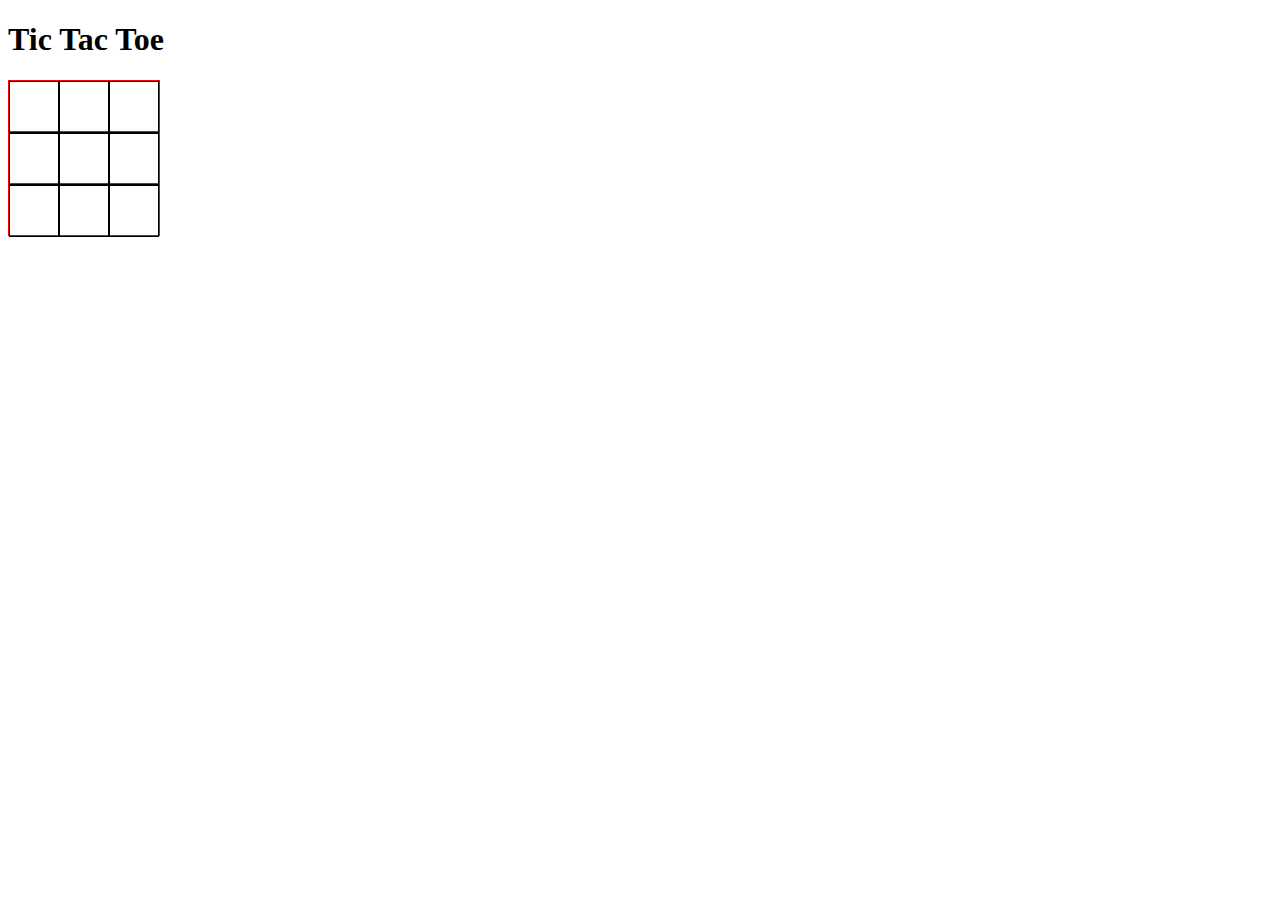
==== index.html @ 7809078b "Sets up initial game layout" ====
<!DOCTYPE html>
<html lang="en">
<head>
    <meta charset="UTF-8">
    <link rel="stylesheet" href="./CSS/styles.css">
    <title>Tic Tac Toe</title>
</head>
<body>
    <h1>Tic Tac Toe</h1>
    <div id="game-space"></div>
</body>
<script src="./javaScript/script.js"></script>
</html>
---- CSS/styles.css ----
#game-space {
    display: block;
    
}
.game-row {
    height: 50px;
    width: 150px;
    border: 1.5px solid red;
    display: flex;
    flex-direction: row;
}

.game-cell {
    height: 50px;
    width: 50px;
    border: 1.5px solid black;
    
}
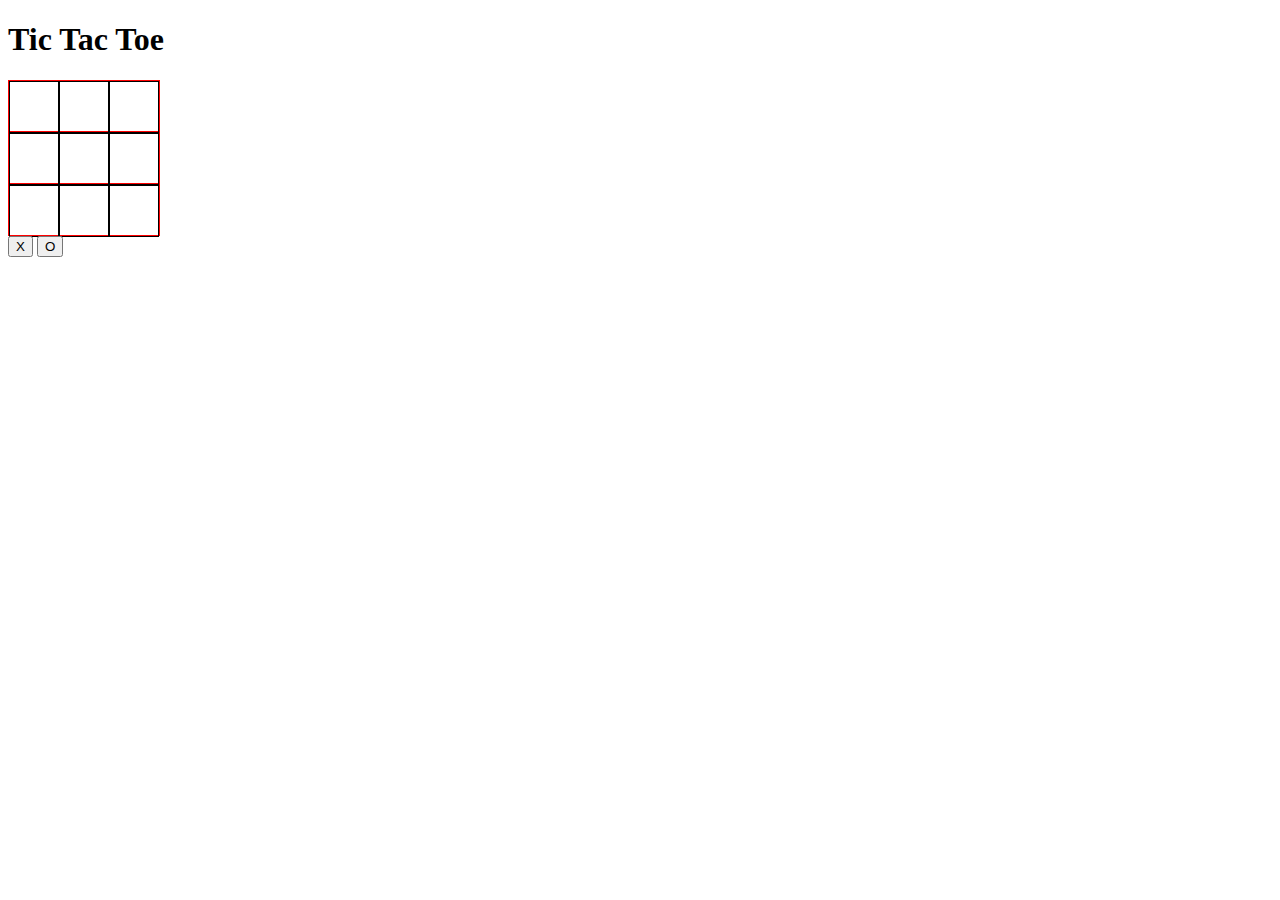
==== commit e718c558: "ineffectivly attempts to display marker" ====
--- a/index.html
+++ b/index.html
@@ -8,6 +8,10 @@
 <body>
     <h1>Tic Tac Toe</h1>
     <div id="game-space"></div>
+    <div class="button-container">
+        <button id="x-button" class="marker-button" value="X">X</button>
+        <button id="o-button" class="marker-button" value="O">O</button>
+    </div>
 </body>
 <script src="./javaScript/script.js"></script>
 </html>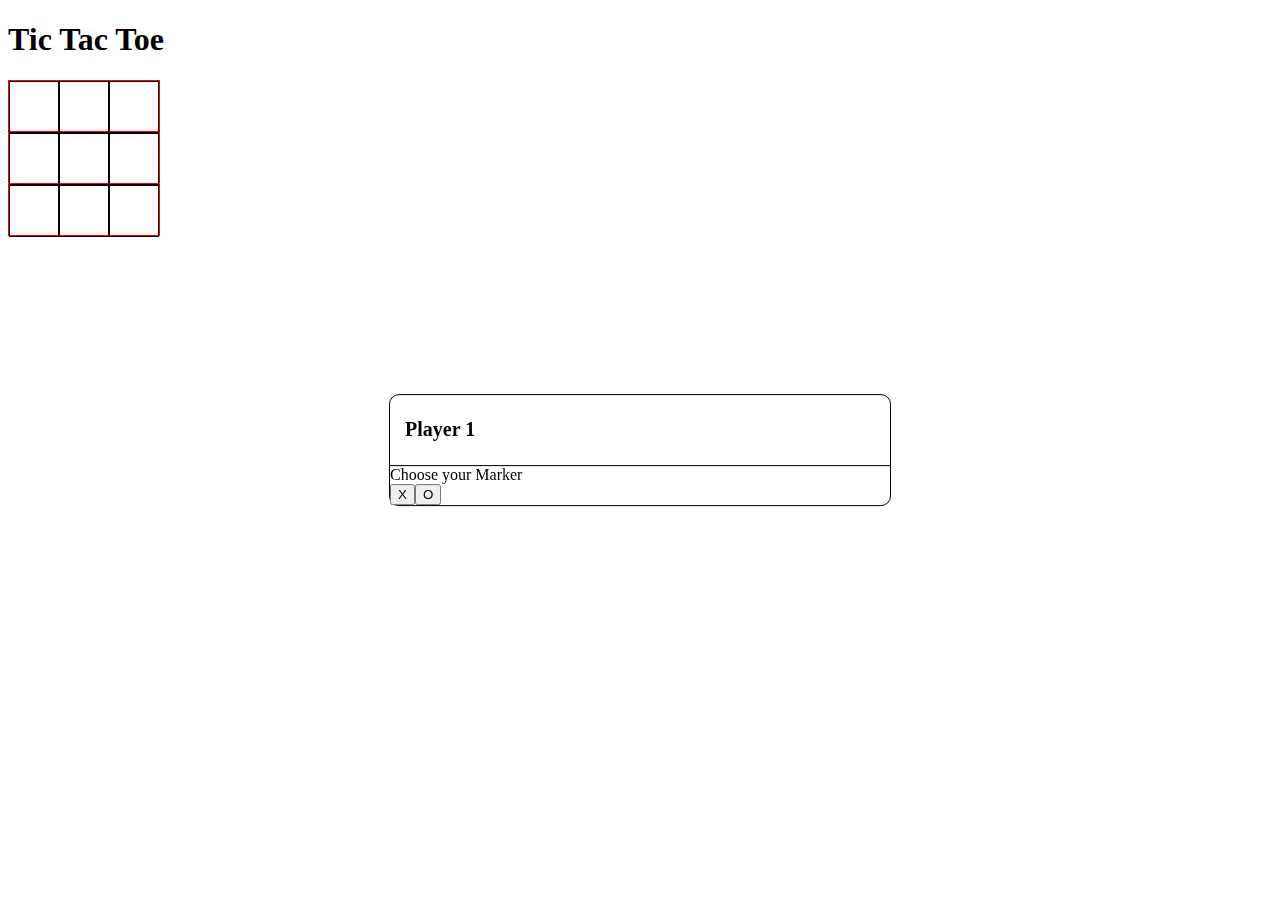
==== commit 90ad1fc8: "reorganize startup and buttons" ====
--- a/index.html
+++ b/index.html
@@ -7,10 +7,12 @@
 </head>
 <body>
     <h1>Tic Tac Toe</h1>
+    <div id="player-popup"></div>
+    <div id="popup-overlay"></div>
     <div id="game-space"></div>
-    <div class="button-container">
-        <button id="x-button" class="marker-button" value="X">X</button>
-        <button id="o-button" class="marker-button" value="O">O</button>
+    <!-- <div class="button-container">
+        <button id="x-button" class="marker-button" onclick="playerFactory()" value="X">X</button>
+        <button id="o-button" class="marker-button" onclick="playerFactory()" value="O">O</button> -->
     </div>
 </body>
 <script src="./javaScript/script.js"></script>
--- a/CSS/styles.css
+++ b/CSS/styles.css
@@ -1,3 +1,29 @@
+#popup-window {
+    position: fixed;
+    top: 50%;
+    left: 50%;
+    transform: translate(-50%, -50%);
+    border: 1px solid black;
+    border-radius: 10px;
+    z-index: 10;
+    background-color: white;
+    width: 500px;
+    max-width: 80%;
+}
+
+#popup-header {
+    padding: 10px 15px;
+    display: flex;
+    justify-content: space-between;
+    align-items: center;
+    border-bottom: 1px solid black;
+}
+
+#popup-title {
+    font-size: 1.25rem;
+    font-weight: bold;
+}
+
 #game-space {
     display: block;
     
@@ -14,5 +40,11 @@
     height: 50px;
     width: 50px;
     border: 1.5px solid black;
-    
+    display: flex;
+    justify-content: center;
+    align-items: center;
+}
+
+.X {
+    color: red;
 }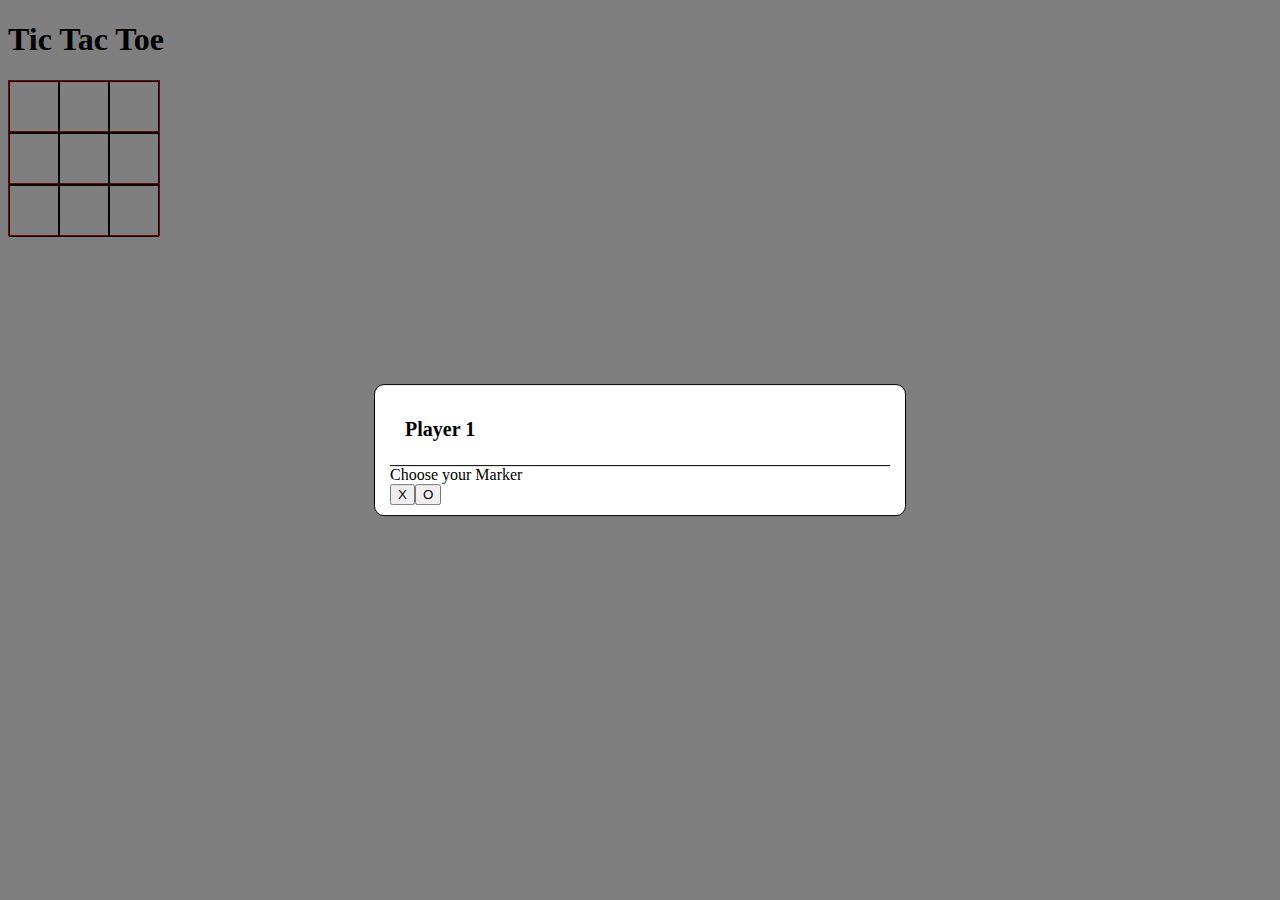
==== commit 0ea3352f: "deactivate player buttons on click" ====
--- a/index.html
+++ b/index.html
@@ -8,7 +8,7 @@
 <body>
     <h1>Tic Tac Toe</h1>
     <div id="player-popup"></div>
-    <div id="popup-overlay"></div>
+    <div class="active" id="popup-overlay"></div>
     <div id="game-space"></div>
     <!-- <div class="button-container">
         <button id="x-button" class="marker-button" onclick="playerFactory()" value="X">X</button>
--- a/CSS/styles.css
+++ b/CSS/styles.css
@@ -2,13 +2,21 @@
     position: fixed;
     top: 50%;
     left: 50%;
-    transform: translate(-50%, -50%);
+    transform: translate(-50%, -50%) scale(0);
     border: 1px solid black;
     border-radius: 10px;
     z-index: 10;
     background-color: white;
     width: 500px;
     max-width: 80%;
+    padding: 10px 15px;
+    transition: 200ms ease-in-out;
+   
+}
+
+#popup-window.active {
+    transform: translate(-50%, -50%) scale(1);
+
 }
 
 #popup-header {
@@ -22,6 +30,46 @@
 #popup-title {
     font-size: 1.25rem;
     font-weight: bold;
+    
+}
+
+.marker-button {
+    cursor: pointer;
+
+   
+    
+}
+
+
+
+#x-button.active,
+#o-button.active {
+    background: #e5e5e5;
+    -webkit-box-shadow: inset 0px 0px 5px #c1c1c1;
+     -moz-box-shadow: inset 0px 0px 5px #c1c1c1;
+          box-shadow: inset 0px 0px 5px #c1c1c1;
+   outline: none;
+   pointer-events: none;
+
+}
+
+#popup-overlay {
+    position: fixed;
+    /*opacity: 0;*/
+    top: 0;
+    left: 0;
+    right: 0;
+    bottom: 0;
+    background-color: rgba(0,0,0, .5);
+    pointer-events: none;
+    transition: 200ms ease-in-out;
+    opacity: 0;
+    
+}
+
+#popup-overlay.active {
+    opacity: 1;
+    pointer-events: all;
 }
 
 #game-space {
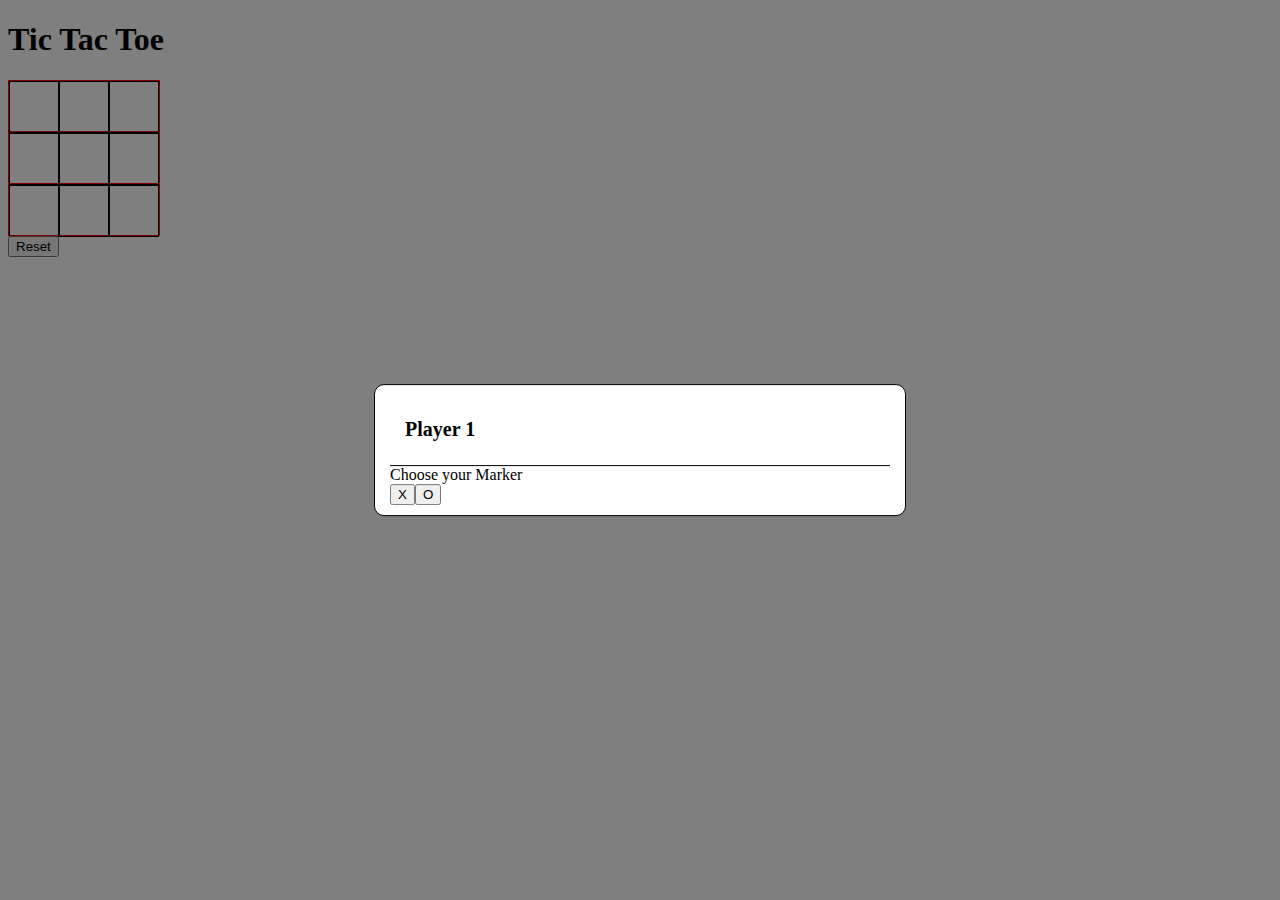
==== commit 4605666c: "add conditions for draw and existing markers and rest button" ====
--- a/index.html
+++ b/index.html
@@ -10,9 +10,7 @@
     <div id="player-popup"></div>
     <div class="active" id="popup-overlay"></div>
     <div id="game-space"></div>
-    <!-- <div class="button-container">
-        <button id="x-button" class="marker-button" onclick="playerFactory()" value="X">X</button>
-        <button id="o-button" class="marker-button" onclick="playerFactory()" value="O">O</button> -->
+    <div id="button-container">
     </div>
 </body>
 <script src="./javaScript/script.js"></script>
--- a/CSS/styles.css
+++ b/CSS/styles.css
@@ -93,6 +93,6 @@
     align-items: center;
 }
 
-.X {
+.game-board-mark {
     color: red;
 }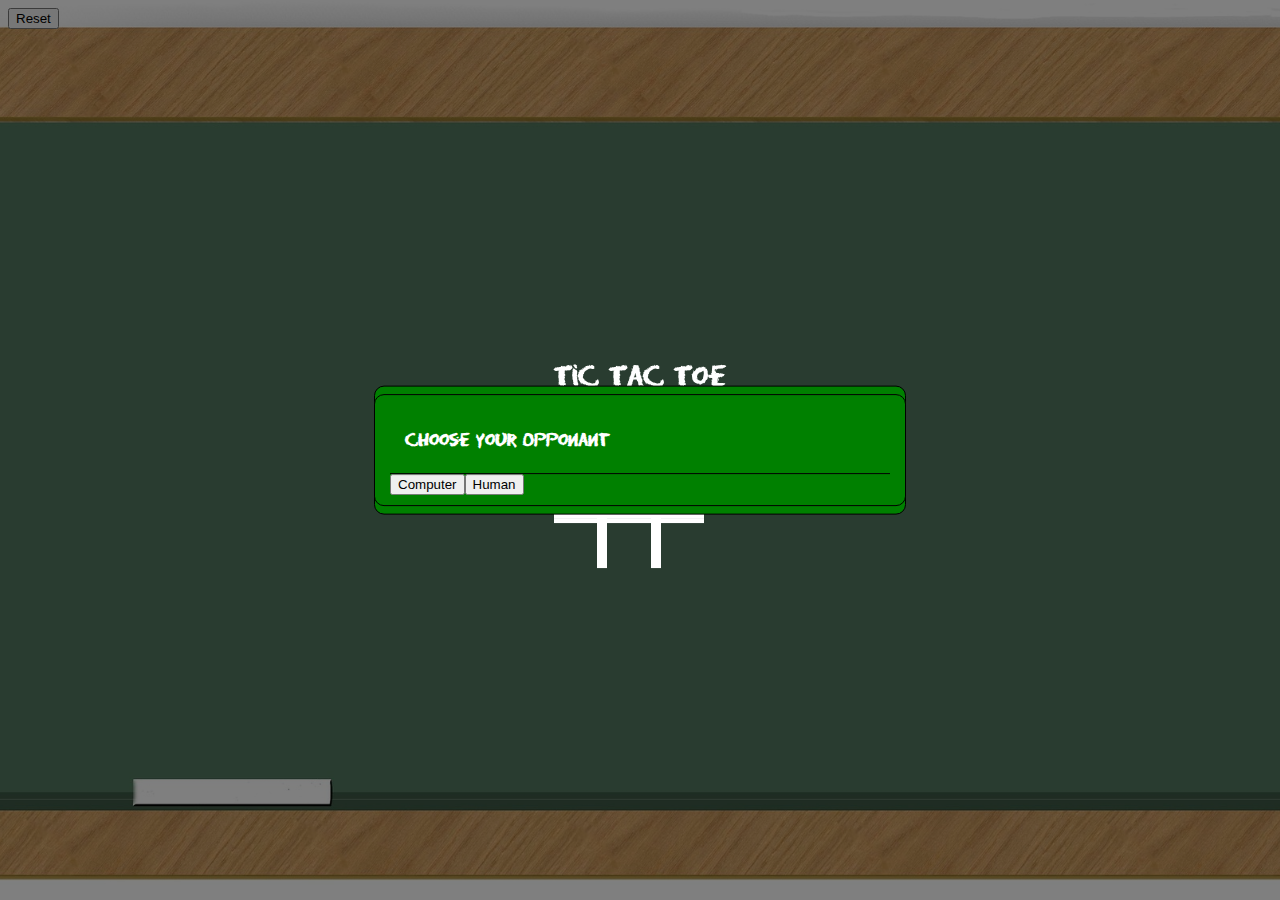
==== commit b9a836d8: "add background and text styles" ====
--- a/index.html
+++ b/index.html
@@ -2,14 +2,14 @@
 <html lang="en">
 <head>
     <meta charset="UTF-8">
-    <link rel="stylesheet" href="./CSS/styles.css">
+    <link rel="stylesheet" href="./CSS/stylesheet.css">
     <title>Tic Tac Toe</title>
 </head>
 <body>
-    <h1>Tic Tac Toe</h1>
+    
     <div id="player-popup"></div>
     <div class="active" id="popup-overlay"></div>
-    <div id="game-space"></div>
+    <div id="game-space"><h1>Tic Tac Toe</h1></div>
     <div id="button-container">
     </div>
 </body>
--- a/CSS/stylesheet.css
+++ b/CSS/stylesheet.css
@@ -0,0 +1,197 @@
+@font-face {
+    font-family: 'eraserdust';
+    src: url('../fonts/eraserdust-p70d-webfont.woff2') format('woff2'),
+         url('../fonts/eraserdust-p70d-webfont.woff') format('woff');
+    font-weight: normal;
+    font-style: normal;
+
+}
+
+html { 
+    background: url(./assets/chalkboard-gd37853cc6_1920.jpg) no-repeat center center fixed; 
+    -webkit-background-size: cover;
+    -moz-background-size: cover;
+    -o-background-size: cover;
+    background-size: cover;
+    font-family: 'eraserdust';
+    color: white
+  }
+
+#op-popup-window {
+    position: fixed;
+    top: 50%;
+    left: 50%;
+    transform: translate(-50%, -50%) scale(0);
+    border: 1px solid black;
+    border-radius: 10px;
+    z-index: 11;
+    background-color: white;
+    width: 500px;
+    max-width: 80%;
+    padding: 10px 15px;
+    transition: 200ms ease-in-out;
+   
+}
+
+#op-popup-window.active {
+    transform: translate(-50%, -50%) scale(1);
+    background-color: green;
+
+
+}
+
+#popup-window {
+    position: fixed;
+    top: 50%;
+    left: 50%;
+    transform: translate(-50%, -50%) scale(0);
+    border: 1px solid black;
+    border-radius: 10px;
+    z-index: 10;
+    background-color: white;
+    width: 500px;
+    max-width: 80%;
+    padding: 10px 15px;
+    transition: 200ms ease-in-out;
+   
+}
+
+#popup-window.active {
+    transform: translate(-50%, -50%) scale(1);
+    background-color: green;
+
+}
+
+#popup-header {
+    padding: 10px 15px;
+    display: flex;
+    justify-content: space-between;
+    align-items: center;
+    border-bottom: 1px solid black;
+}
+
+#popup-title {
+    font-size: 1.25rem;
+    font-weight: bold;
+    
+}
+
+.marker-button {
+    cursor: pointer;
+
+   
+    
+}
+
+
+
+#x-button.active,
+#o-button.active {
+    background: #e5e5e5;
+    -webkit-box-shadow: inset 0px 0px 5px #c1c1c1;
+     -moz-box-shadow: inset 0px 0px 5px #c1c1c1;
+          box-shadow: inset 0px 0px 5px #c1c1c1;
+   outline: none;
+   pointer-events: none;
+
+}
+
+#popup-overlay {
+    position: fixed;
+    /*opacity: 0;*/
+    top: 0;
+    left: 0;
+    right: 0;
+    bottom: 0;
+    background-color: rgba(0,0,0, .5);
+    pointer-events: none;
+    transition: 200ms ease-in-out;
+    opacity: 0;
+    
+}
+
+#popup-overlay.active {
+    opacity: 1;
+    pointer-events: all;
+}
+
+#game-space {
+    display: block;
+    position: absolute;
+    top: 50%;
+    left: 50%;
+    margin-right: -50%;
+    transform: translate(-50%, -50%);
+    
+}
+.game-row {
+    height: 50px;
+    width: 150px;
+    /* border: 1.5px solid red; */
+    display: flex;
+    flex-direction: row;
+}
+
+.game-cell {
+    height: 50px;
+    width: 50px;
+    /* border: 5px solid white;
+    border-image-source: url(./assets/Hoirtizontal\ chalk.png) 75% repeat; */
+    display: flex;
+    justify-content: center;
+    align-items: center;
+}
+
+#cell00.game-cell {    
+    border-right: 5px solid white;
+    border-bottom: 5px solid white;
+    border-image-source: url(./assets/Hoirtizontal\ chalk.png) 75% stretch;
+}
+#cell01.game-cell {    
+    border-right: 5px solid white;
+    border-bottom: 5px solid white;
+    border-left: 5px solid white;
+    border-image-source: url(./assets/Hoirtizontal\ chalk.png) 75% repeat;
+}
+#cell02.game-cell {    
+    border-left: 5px solid white;
+    border-bottom: 5px solid white;
+    border-image-source: url(./assets/Hoirtizontal\ chalk.png) 75% repeat;
+}
+#cell10.game-cell {    
+    border-right: 5px solid white;
+    border-bottom: 5px solid white;
+    border-top: 5px solid white;
+    border-image-source: url(./assets/Hoirtizontal\ chalk.png) 75% repeat;
+}
+#cell11.game-cell {    
+    border: 5px solid white;
+    border-image-source: url(./assets/Hoirtizontal\ chalk.png) 75% repeat;
+    
+}
+#cell12.game-cell {    
+    border-left: 5px solid white;
+    border-bottom: 5px solid white;
+    border-top: 5px solid white;
+    border-image-source: url(./assets/Hoirtizontal\ chalk.png) 75% repeat;
+}
+#cell20.game-cell {    
+    border-right: 5px solid white;
+    border-top: 5px solid white;
+    border-image-source: url(./assets/Hoirtizontal\ chalk.png) 75% repeat;
+}
+#cell21.game-cell {    
+    border-right: 5px solid white;
+    border-top: 5px solid white;
+    border-left: 5px solid white;
+    border-image-source: url(./assets/Hoirtizontal\ chalk.png) 75% repeat;
+}
+#cell22.game-cell {    
+    border-left: 5px solid white;
+    border-top: 5px solid white;
+    border-image-source: url(./assets/Hoirtizontal\ chalk.png) 75% repeat;
+}
+
+.game-board-mark {
+    color: white;
+}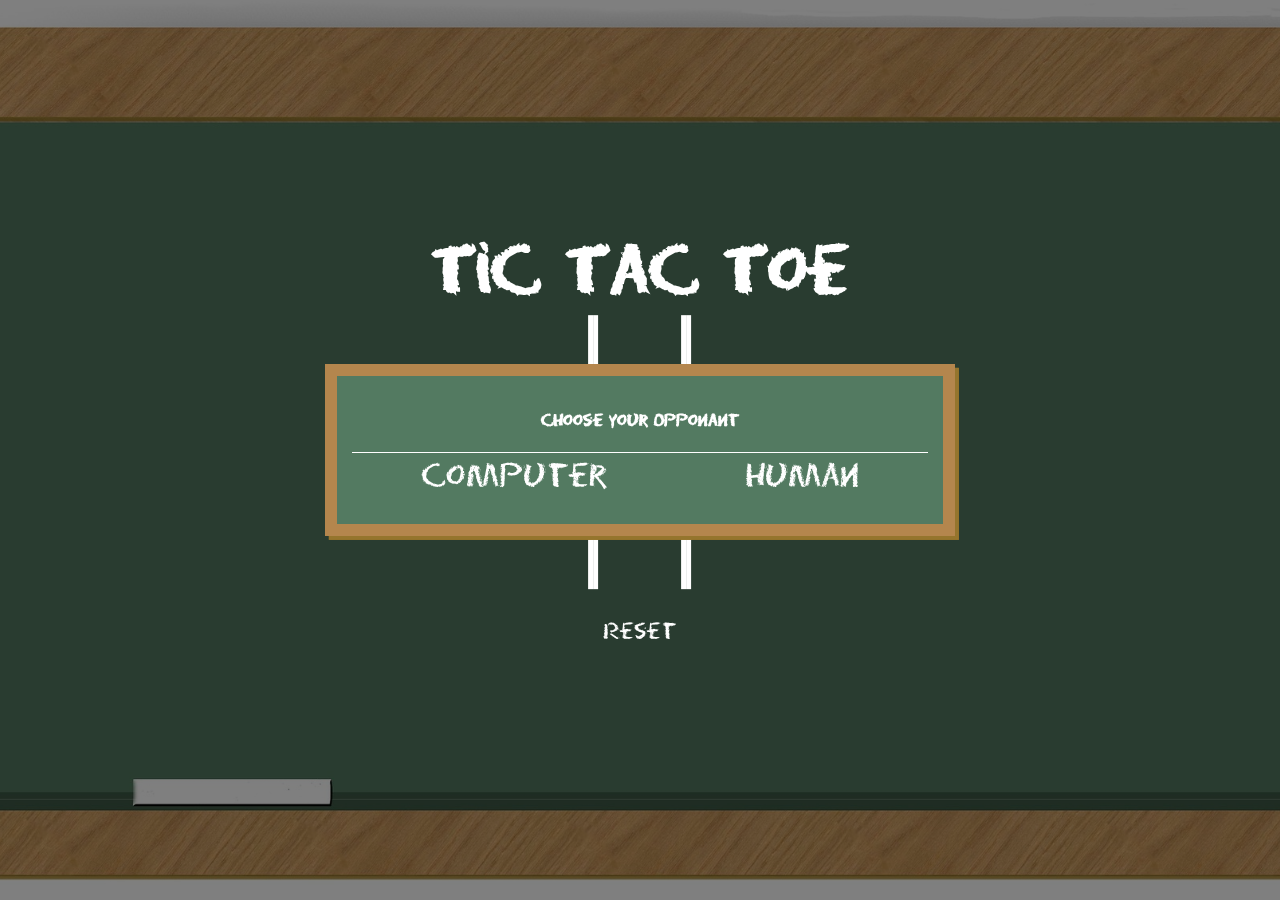
==== commit a3927c5a: "add complete styling" ====
--- a/index.html
+++ b/index.html
@@ -9,8 +9,12 @@
     
     <div id="player-popup"></div>
     <div class="active" id="popup-overlay"></div>
-    <div id="game-space"><h1>Tic Tac Toe</h1></div>
-    <div id="button-container">
+    <div id="game-space">
+        <h1 id="game-title">Tic Tac Toe</h1>
+        <div id="game-container"></div>
+        <div id="button-container"></div>
+    </div>
+    
     </div>
 </body>
 <script src="./javaScript/script.js"></script>
--- a/CSS/stylesheet.css
+++ b/CSS/stylesheet.css
@@ -22,12 +22,12 @@
     top: 50%;
     left: 50%;
     transform: translate(-50%, -50%) scale(0);
-    border: 1px solid black;
-    border-radius: 10px;
+    border: 1vw solid #b4864d;
+    box-shadow:  0.3vw 0.3vw  #95752d;
     z-index: 11;
     background-color: white;
-    width: 500px;
-    max-width: 80%;
+    width: 45vw;
+    height: 10vw;
     padding: 10px 15px;
     transition: 200ms ease-in-out;
    
@@ -35,7 +35,7 @@
 
 #op-popup-window.active {
     transform: translate(-50%, -50%) scale(1);
-    background-color: green;
+    background-color: #537a61;
 
 
 }
@@ -45,12 +45,14 @@
     top: 50%;
     left: 50%;
     transform: translate(-50%, -50%) scale(0);
-    border: 1px solid black;
-    border-radius: 10px;
+    border: 1vw solid #b4864d;
+    box-shadow:  0.3vw 0.3vw  #95752d;
+
     z-index: 10;
     background-color: white;
-    width: 500px;
-    max-width: 80%;
+    width: 45vw;
+    height: 10vw;
+
     padding: 10px 15px;
     transition: 200ms ease-in-out;
    
@@ -58,41 +60,107 @@
 
 #popup-window.active {
     transform: translate(-50%, -50%) scale(1);
-    background-color: green;
+    background-color: #537a61;
 
 }
 
 #popup-header {
     padding: 10px 15px;
     display: flex;
-    justify-content: space-between;
+    justify-content: center;
     align-items: center;
-    border-bottom: 1px solid black;
+    border-bottom: 1px solid white;
 }
 
 #popup-title {
-    font-size: 1.25rem;
+    font-size: 1.5vw;
     font-weight: bold;
+    display: flex;
+    justify-content: center;
+
     
 }
 
 .marker-button {
     cursor: pointer;
-
-   
-    
-}
-
+    background: none;
+	color: inherit;
+	border: none;
+	padding: 0;
+	font: inherit;
+	cursor: pointer;
+	outline: inherit;
+    font-size: 3vw;
+  
+
+    
+}
+
+#op-button-container {
+    display: flex;
+    justify-content: space-around;
+    
+}
+
+.opponant-button {
+    cursor: pointer;
+    background: none;
+	color: inherit;
+	border: none;
+	padding: 0;
+	font: inherit;
+	cursor: pointer;
+	outline: inherit;
+    font-size: 3vw;
+  
+
+    
+}
+.human-button {
+    cursor: pointer;
+    background: none;
+	color: inherit;
+	border: none;
+	padding: 0;
+	font: inherit;
+	cursor: pointer;
+	outline: inherit;
+    font-size: 3vw;
+  
+
+    
+}
+
+#popup-text {
+    display: flex;
+    justify-content: center;
+    
+}
+
+#marker-button-container {
+    display: flex;
+    justify-content: space-around;
+    
+}
 
 
 #x-button.active,
 #o-button.active {
-    background: #e5e5e5;
+    /* background: #e5e5e5;
     -webkit-box-shadow: inset 0px 0px 5px #c1c1c1;
      -moz-box-shadow: inset 0px 0px 5px #c1c1c1;
           box-shadow: inset 0px 0px 5px #c1c1c1;
    outline: none;
-   pointer-events: none;
+   pointer-events: none; */
+   background: none;
+	color: inherit;
+	border: none;
+	padding: 0;
+	font: inherit;
+	cursor: pointer;
+	outline: inherit;
+    font-size: 3vw;
+   color: grey;
 
 }
 
@@ -116,6 +184,16 @@
 }
 
 #game-space {
+    display: flex;
+    justify-content: center;
+    position: absolute;
+    top: 50%;
+    left: 50%;
+    margin-right: -50%;
+    transform: translate(-50%, -50%);
+}
+
+#game-container {
     display: block;
     position: absolute;
     top: 50%;
@@ -123,18 +201,24 @@
     margin-right: -50%;
     transform: translate(-50%, -50%);
     
+    
+}
+#game-title {
+    
+    font-size: 6vw;
+    height: 35vw;
 }
 .game-row {
-    height: 50px;
-    width: 150px;
+    height: 7vw;
+    width: 21vw;
     /* border: 1.5px solid red; */
     display: flex;
     flex-direction: row;
 }
 
 .game-cell {
-    height: 50px;
-    width: 50px;
+    height: 7vw;
+    width: 7vw;
     /* border: 5px solid white;
     border-image-source: url(./assets/Hoirtizontal\ chalk.png) 75% repeat; */
     display: flex;
@@ -192,6 +276,23 @@
     border-image-source: url(./assets/Hoirtizontal\ chalk.png) 75% repeat;
 }
 
+#button-container {
+    position: absolute;
+    bottom: 15%;
+}
+
+#reset-button {
+    background: none;
+	color: inherit;
+	border: none;
+	padding: 0;
+	font: inherit;
+	cursor: pointer;
+	outline: inherit;
+    font-size: 2vw;
+}
+
 .game-board-mark {
     color: white;
+    font-size: 8.5vw;
 }